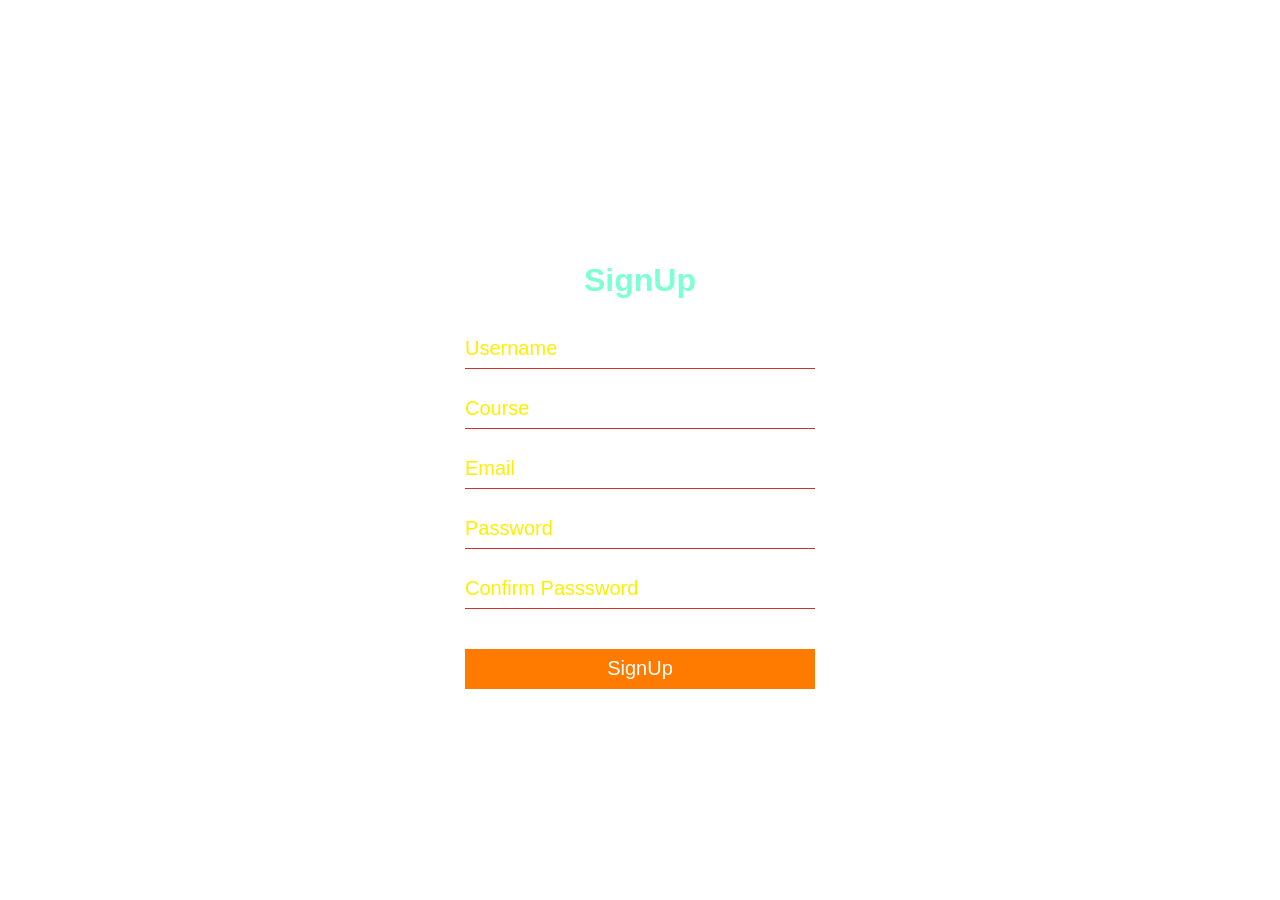
==== signup.html @ 6599c4e7 "first commit" ====
<!DOCTYPE html>
<html lang="en">
<head>
    <meta charset="UTF-8">
    <meta name="viewport" content="width=device-width, initial-scale=1.0">
    <link rel="stylesheet" href="signup.css">

    <title>Signup</title>
</head>
<body>
    <form action="connect.php" method="post">
        <h1>SignUp</h1>
        <input type="text" name="username" placeholder="Username">
        <input type="" name="course" list="Course" placeholder="Course">
        <datalist id="tech">
            <option> Bsc Bussiness information Technology</option>
            <option>Bsc Computer science</option>
            <option>Bsc Information Technology</option>
            <option>Bsc Industrial Chemistry</option>
            <option>Bsc Mechanical Engineering</option>
            <option>Bsc Bussiness Administartion</option>
        </datalist>
        <input type="email" placeholder="Email" name="Email">
        <input type="password" name="Password" placeholder="Password">
        <input type="password" name="Confirm Password"  placeholder="Confirm Passsword">
        <button type="Submit">SignUp</button>
        
    </form>
</body>
</html>
---- signup.css ----
*{
    margin: 0;
    padding: 0;
    font-family: sans-serif;
    box-sizing: border-box;
    
    }
    
    body{
        display: flex;
        justify-content: center;
        align-items: center;
        flex-direction: column;
        height: 100vh;
        background: url('./jala\ 3.jpg');
        background-size: cover;
        background-image: url(./jala\ 3.jpg);
        background-size: cover;
    
    }
    
    form{
        margin-top: 50px;
        text-align: center;
    }
    
    input{
        display: block;
        width: 350px;
        height:40px;
        margin: 20px;
        border: none;
        outline: none;
        font-size: 20px;
        border-bottom: 1px solid rgb(205, 50, 50);
        background: transparent;
    
    }
    
    button{
        width: 350px;
        height: 40px;
        font-size: 20px;
        background-color: rgb(255, 123, 0);
        border: none;
        color: white;
        margin-top: 20px;
    }
    
    form h1{ margin-bottom: 30px;
        color:aquamarine
    
    }
    ::placeholder{
        color:rgb(255, 238, 0)
    
    }
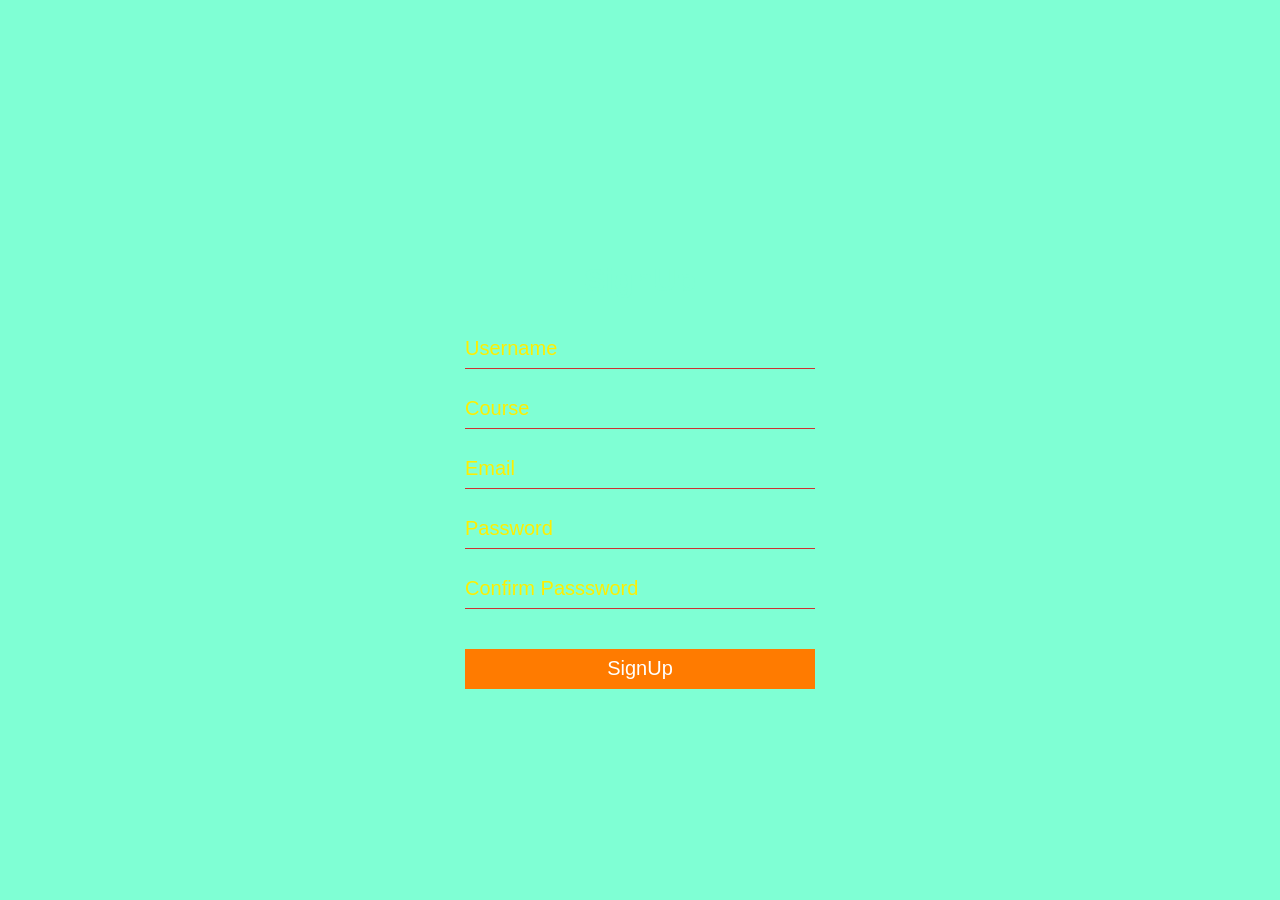
==== commit 12b75834: "my commit" ====
--- a/signup.html
+++ b/signup.html
@@ -19,6 +19,7 @@
             <option>Bsc Industrial Chemistry</option>
             <option>Bsc Mechanical Engineering</option>
             <option>Bsc Bussiness Administartion</option>
+            <option>Bsc Supply Chain management </option>
         </datalist>
         <input type="email" placeholder="Email" name="Email">
         <input type="password" name="Password" placeholder="Password">
--- a/signup.css
+++ b/signup.css
@@ -1,57 +1,54 @@
-*{
-    margin: 0;
-    padding: 0;
-    font-family: sans-serif;
-    box-sizing: border-box;
-    
-    }
-    
-    body{
-        display: flex;
-        justify-content: center;
-        align-items: center;
-        flex-direction: column;
-        height: 100vh;
-        background: url('./jala\ 3.jpg');
-        background-size: cover;
-        background-image: url(./jala\ 3.jpg);
-        background-size: cover;
-    
-    }
-    
-    form{
-        margin-top: 50px;
-        text-align: center;
-    }
-    
-    input{
-        display: block;
-        width: 350px;
-        height:40px;
-        margin: 20px;
-        border: none;
-        outline: none;
-        font-size: 20px;
-        border-bottom: 1px solid rgb(205, 50, 50);
-        background: transparent;
-    
-    }
-    
-    button{
-        width: 350px;
-        height: 40px;
-        font-size: 20px;
-        background-color: rgb(255, 123, 0);
-        border: none;
-        color: white;
-        margin-top: 20px;
-    }
-    
-    form h1{ margin-bottom: 30px;
-        color:aquamarine
-    
-    }
-    ::placeholder{
-        color:rgb(255, 238, 0)
-    
-    }+* {
+  margin: 0;
+  padding: 0;
+  font-family: sans-serif;
+  box-sizing: border-box;
+}
+
+body {
+  display: flex;
+  justify-content: center;
+  align-items: center;
+  flex-direction: column;
+  height: 100vh;
+  background: url("./jala\ 3.jpg");
+  background-size: cover;
+  background-image: url(./jala\ 3.jpg);
+  background-size: cover;
+  background-color: aquamarine;
+}
+
+form {
+  margin-top: 50px;
+  text-align: center;
+}
+
+input {
+  display: block;
+  width: 350px;
+  height: 40px;
+  margin: 20px;
+  border: none;
+  outline: none;
+  font-size: 20px;
+  border-bottom: 1px solid rgb(205, 50, 50);
+  background: transparent;
+}
+
+button {
+  width: 350px;
+  height: 40px;
+  font-size: 20px;
+  background-color: rgb(255, 123, 0);
+  border: none;
+  color: white;
+  margin-top: 20px;
+}
+
+form h1 {
+  margin-bottom: 30px;
+  color: aquamarine;
+}
+::placeholder {
+  color: rgb(255, 238, 0);
+}
